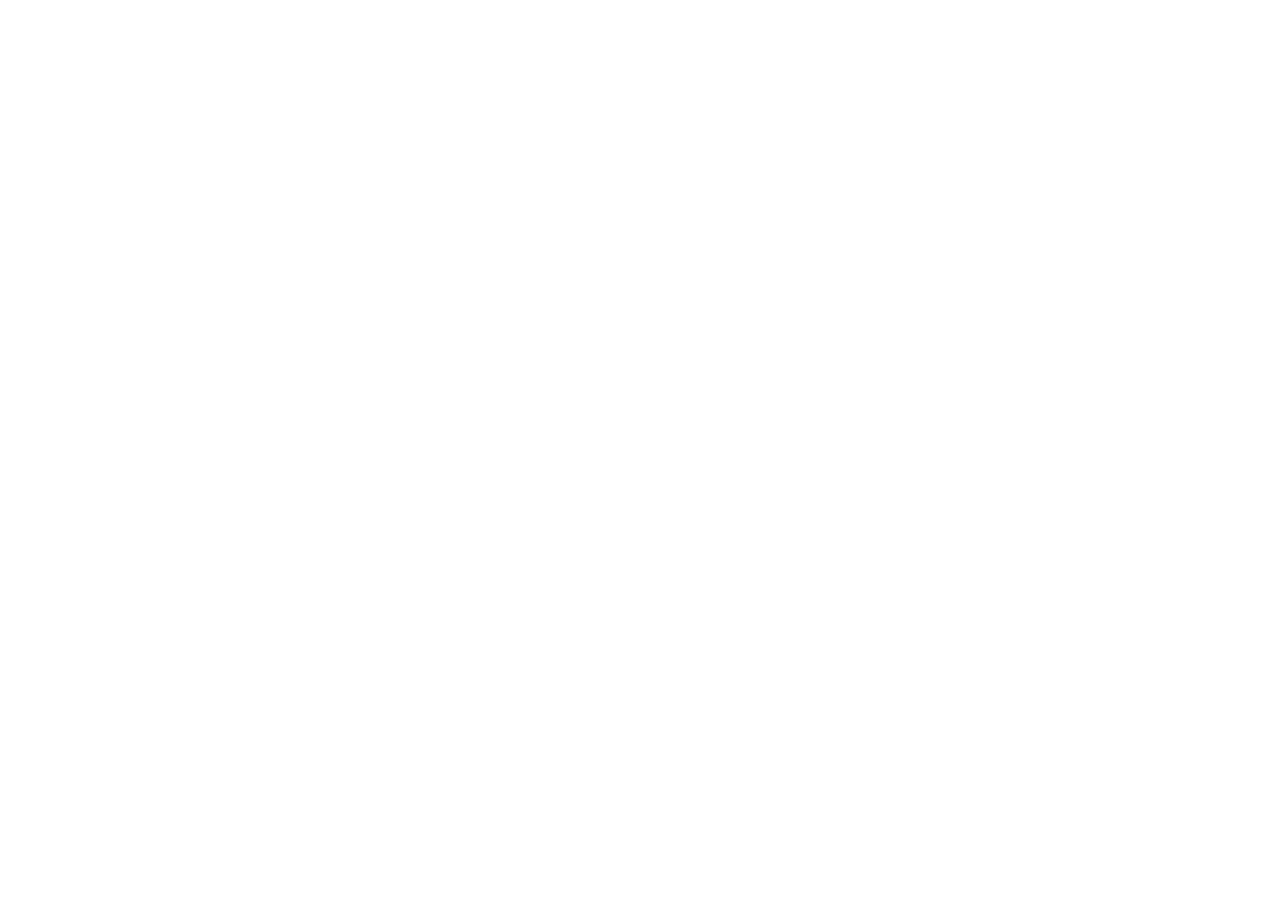
==== clubes.html @ 5a1a81db ":tada:feat(html):inicie la pagina web para clubes y agregue el css" ====
<!DOCTYPE html>
<html lang="en">
<head>
    <meta charset="UTF-8">
    <meta name="viewport" content="width=device-width, initial-scale=1.0">
    <link rel="stylesheet" href="assets/estilosclubes.css">
    <title>Clubes</title>
</head>
<body>
    
</body>
</html>
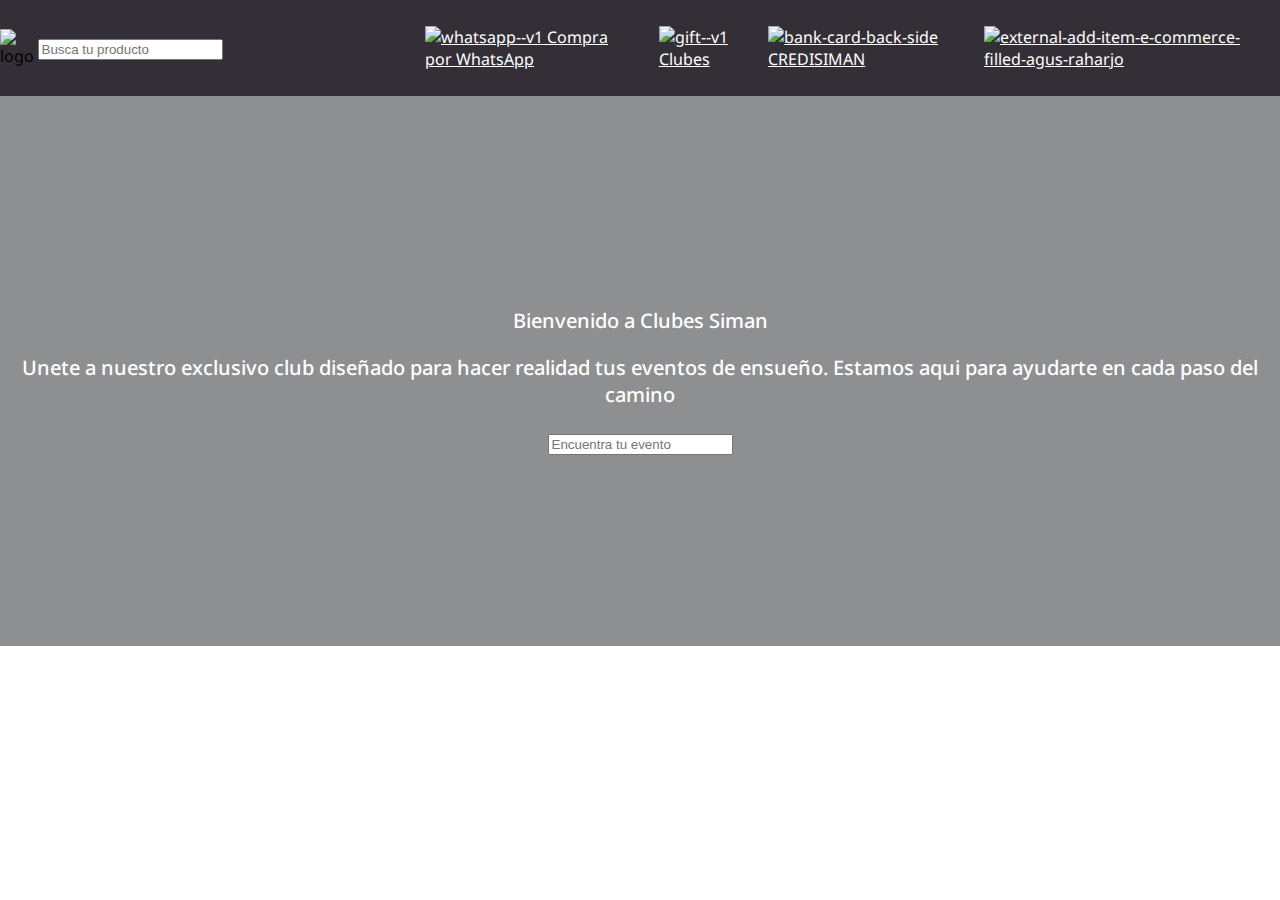
==== commit 2a6a7731: ":construction:feat(index):agregue la imagen de portado de clubes" ====
--- a/clubes.html
+++ b/clubes.html
@@ -4,9 +4,37 @@
     <meta charset="UTF-8">
     <meta name="viewport" content="width=device-width, initial-scale=1.0">
     <link rel="stylesheet" href="assets/estilosclubes.css">
+    <!-- boostrap -->
+    <link href="https://cdn.jsdelivr.net/npm/bootstrap@5.3.2/dist/css/bootstrap.min.css" rel="stylesheet" integrity="sha384-T3c6CoIi6uLrA9TneNEoa7RxnatzjcDSCmG1MXxSR1GAsXEV/Dwwykc2MPK8M2HN" crossorigin="anonymous">
     <title>Clubes</title>
 </head>
 <body>
-    
+    <header class="sticky-top">
+        <nav>
+            <div class="logo">
+                <img width="300" src="https://siman.vtexassets.com/assets/vtex.file-manager-graphql/images/13ca9ba2-8626-4f6d-a3cd-7a67ee7a5f46___743b7a75b1d691f732066281bd8037fa.png" alt="logo">
+            </div>
+            <div class="search-bar">
+                <input class="form-control me-2" type="search" placeholder="Busca tu producto" aria-label="Search">
+            </div>
+            <div class="links">
+                <ul>
+                    <li><a target="_blank" class="link-offset-2 link-offset-3-hover link-underline link-underline-opacity-0 link-underline-opacity-75-hover" href="https://wa.me/22577777"><img width="30" height="30" src="https://img.icons8.com/color/48/whatsapp--v1.png" alt="whatsapp--v1"/> Compra por WhatsApp</a></li>
+                    <li><a target="_blank" class="link-offset-2 link-offset-3-hover link-underline link-underline-opacity-0 link-underline-opacity-75-hover" href="#"><img width="30" height="30" src="https://img.icons8.com/color/48/gift--v1.png" alt="gift--v1"/> Clubes</a></li>
+                    <li><a target="_blank" class="link-offset-2 link-offset-3-hover link-underline link-underline-opacity-0 link-underline-opacity-75-hover" href="#"><img width="30" height="30" src="https://img.icons8.com/office/16/bank-card-back-side.png" alt="bank-card-back-side"/> CREDISIMAN</a></li>
+                    <li><a target="_blank" class="link-offset-2 link-offset-3-hover link-underline link-underline-opacity-0 link-underline-opacity-75-hover" href="#"><img width="30" height="30" src="https://img.icons8.com/external-filled-agus-raharjo/64/external-add-item-e-commerce-filled-agus-raharjo.png" alt="external-add-item-e-commerce-filled-agus-raharjo"/></a></li>
+                </ul>
+            </div>
+        </nav>
+    </header>
+    <main>
+        <div class="imagen_fondo">
+            <div class="letras_portada">
+                <p>Bienvenido a Clubes Siman</p>
+                <p>Unete a nuestro exclusivo club diseñado para hacer realidad tus eventos de ensueño. Estamos aqui  para ayudarte en cada paso del camino</p>
+                <input class="form-control me-2 text-center" type="search" placeholder="Encuentra tu evento" aria-label="Search">
+            </div>
+        </div>
+    </main>
 </body>
 </html>--- a/assets/estilosclubes.css
+++ b/assets/estilosclubes.css
@@ -0,0 +1,59 @@
+@import url('https://fonts.googleapis.com/css2?family=Noto+Sans:wght@300&display=swap');
+@import url('https://fonts.googleapis.com/css2?family=Noto+Sans:wght@300&display=swap');
+
+body{
+    margin: 0;
+    font-family: 'Noto Sans', sans-serif;
+}
+
+header{
+    background-color: #342E37;
+    
+}
+
+.search-bar{
+    width: 450px;
+}
+
+nav{
+    display: flex;
+    justify-content: space-between;
+    align-items: center;
+}
+
+.links ul{
+    list-style: none;
+    display: flex;
+    align-items: center;
+}
+
+.links li{
+    padding: 10px;
+}
+
+.links a{
+    color: white;
+}
+
+/* imagen de fondo */
+.imagen_fondo{
+    width: 100%;
+    height: 550px;
+    background-size: cover;
+    background-repeat: no-repeat;
+    background-position: center;
+    background: linear-gradient(rgba(5,7,12,0.45), rgba(5,7,12,0.45)), url('https://res.cloudinary.com/dbl4ugndy/image/upload/v1698608266/baby-4978580_1280_vekmgk.jpg');
+    color: white;
+    font-weight: 500;
+    font-size: 20px;
+    display: flex;
+    justify-content: center;
+    align-items: center;
+    text-align: center;
+}
+
+.search-bar{
+    width: 450px;
+}
+
+
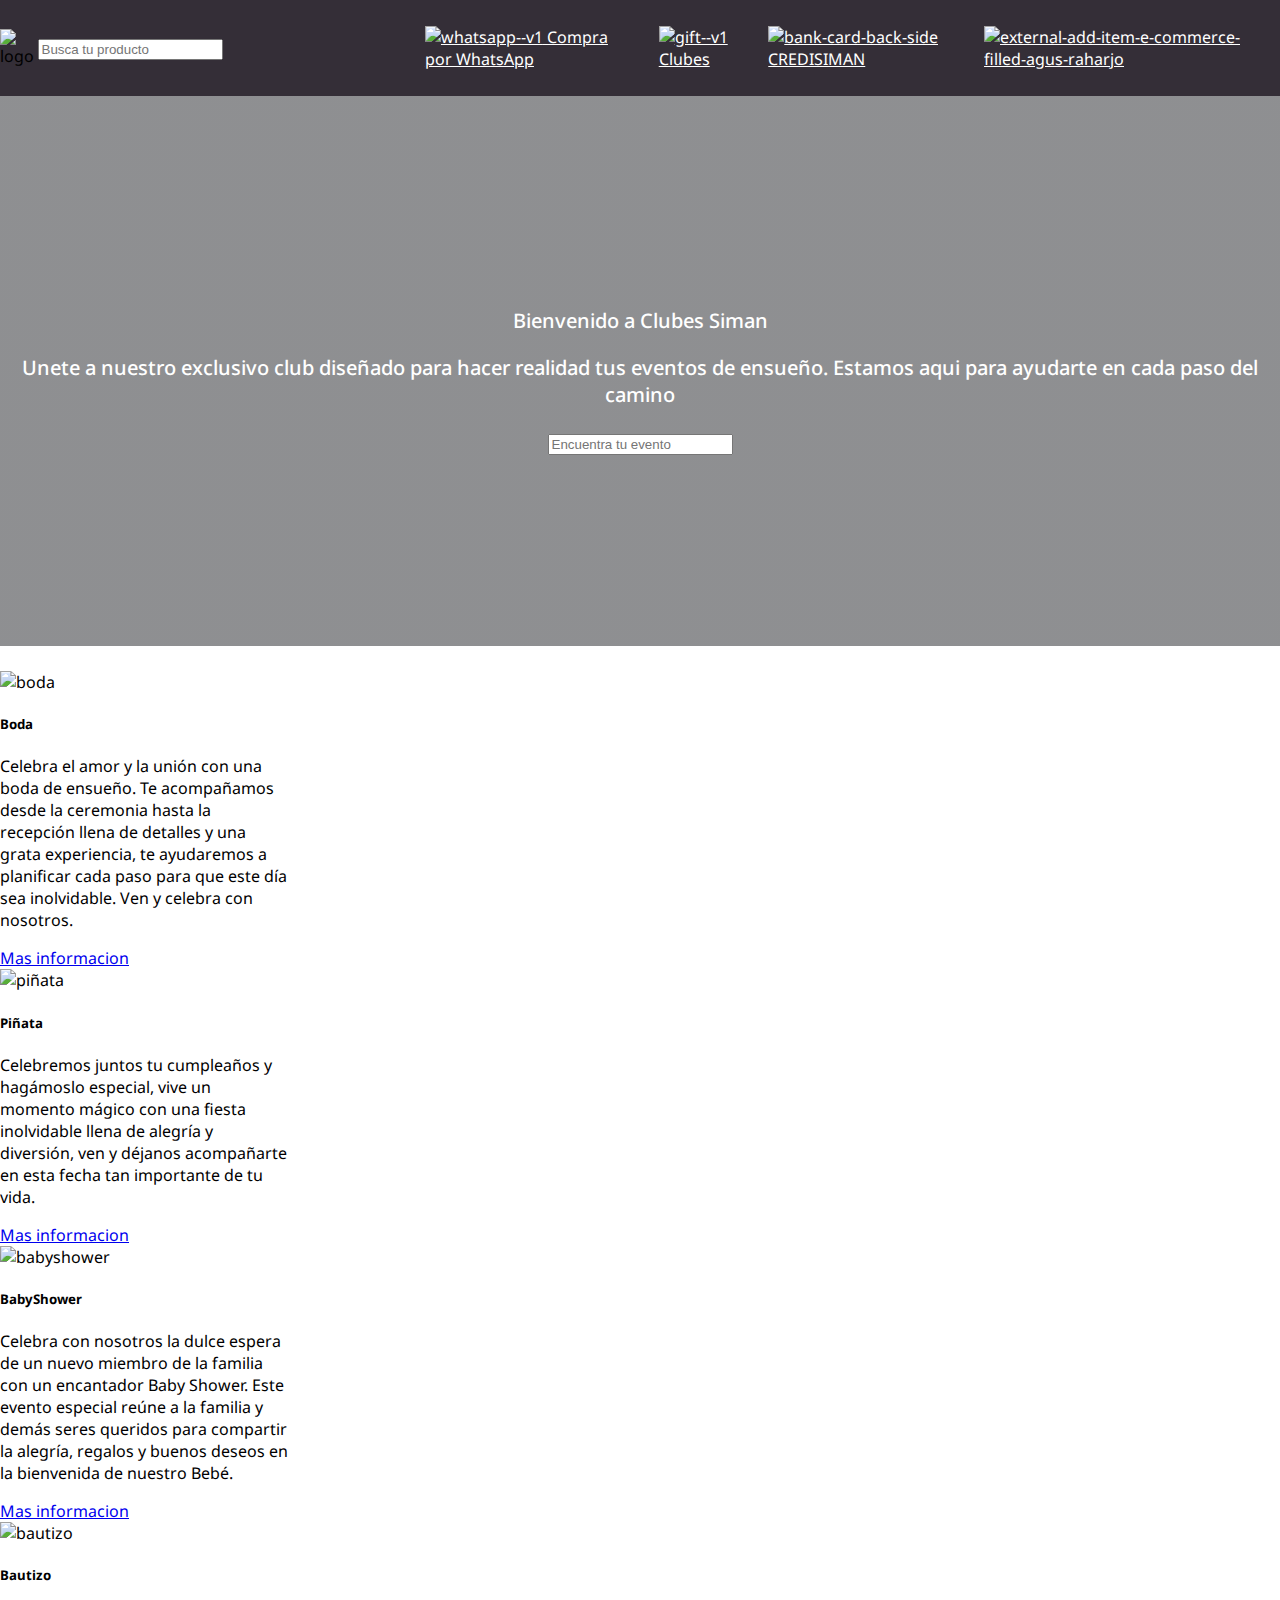
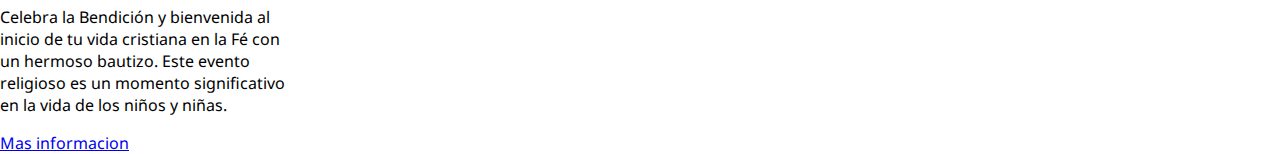
==== commit f2d8b3a8: ":construction:feat(index):agregue las tarjetas con la informacion de los clubes y el boton" ====
--- a/clubes.html
+++ b/clubes.html
@@ -35,6 +35,49 @@
                 <input class="form-control me-2 text-center" type="search" placeholder="Encuentra tu evento" aria-label="Search">
             </div>
         </div>
+        <!-- tarjetas de los diferentes clubes -->
+        <div class="row">
+            <div class="col">
+                <div class="card" style="width: 18rem;">
+                    <img src="https://res.cloudinary.com/dbl4ugndy/image/upload/v1698611245/heart-529607_1280_pdintp.jpg" class="card-img-top" alt="boda">
+                    <div class="card-body">
+                      <h5 class="card-title">Boda</h5>
+                      <p class="card-text">Celebra el amor y la unión con una boda de ensueño. Te acompañamos desde la ceremonia hasta la recepción llena de detalles y una grata experiencia, te ayudaremos a planificar cada paso para que este día sea inolvidable. Ven y celebra con nosotros.</p>
+                      <a href="#" class="btn btn-primary d-flex justify-content-center">Mas informacion</a>
+                    </div>
+                  </div>
+            </div>
+            <div class="col">
+                <div class="card" style="width: 18rem;">
+                    <img src="https://res.cloudinary.com/dbl4ugndy/image/upload/v1698611245/pinata-1937444_1280_yiqzi1.jpg" class="card-img-top" alt="piñata">
+                    <div class="card-body">
+                      <h5 class="card-title">Piñata</h5>
+                      <p class="card-text">Celebremos juntos tu cumpleaños y hagámoslo especial, vive un momento mágico con una fiesta inolvidable llena de alegría y diversión, ven y déjanos acompañarte en esta fecha tan importante de tu vida.</p>
+                      <a href="#" class="btn btn-primary d-flex justify-content-center">Mas informacion</a>
+                    </div>
+                  </div>
+            </div>
+            <div class="col">
+                <div class="card" style="width: 18rem;">
+                    <img src="https://res.cloudinary.com/dbl4ugndy/image/upload/v1698608266/baby-4978580_1280_vekmgk.jpg" class="card-img-top" alt="babyshower">
+                    <div class="card-body">
+                      <h5 class="card-title">BabyShower</h5>
+                      <p class="card-text">Celebra con nosotros la dulce espera de un nuevo miembro de la familia con un encantador Baby Shower. Este evento especial reúne a la familia y demás seres queridos para compartir la alegría, regalos y buenos deseos en la bienvenida de nuestro Bebé.</p>
+                      <a href="#" class="btn btn-primary d-flex justify-content-center">Mas informacion</a>
+                    </div>
+                  </div>
+            </div>
+            <div class="col">
+                <div class="card" style="width: 18rem;">
+                    <img src="https://res.cloudinary.com/dbl4ugndy/image/upload/v1698611245/dew-638110_1280_cmxntp.jpg" class="card-img-top" alt="bautizo">
+                    <div class="card-body">
+                      <h5 class="card-title">Bautizo</h5>
+                      <p class="card-text">Celebra la Bendición y bienvenida al inicio de tu vida cristiana en la Fé con un hermoso bautizo. Este evento religioso es un momento significativo en la vida de los niños y niñas.</p>
+                      <a href="#" class="btn btn-primary d-flex justify-content-center">Mas informacion</a>
+                    </div>
+                  </div>
+            </div>
+        </div>
     </main>
 </body>
 </html>--- a/assets/estilosclubes.css
+++ b/assets/estilosclubes.css
@@ -50,6 +50,7 @@
     justify-content: center;
     align-items: center;
     text-align: center;
+    margin-bottom: 25px;
 }
 
 .search-bar{
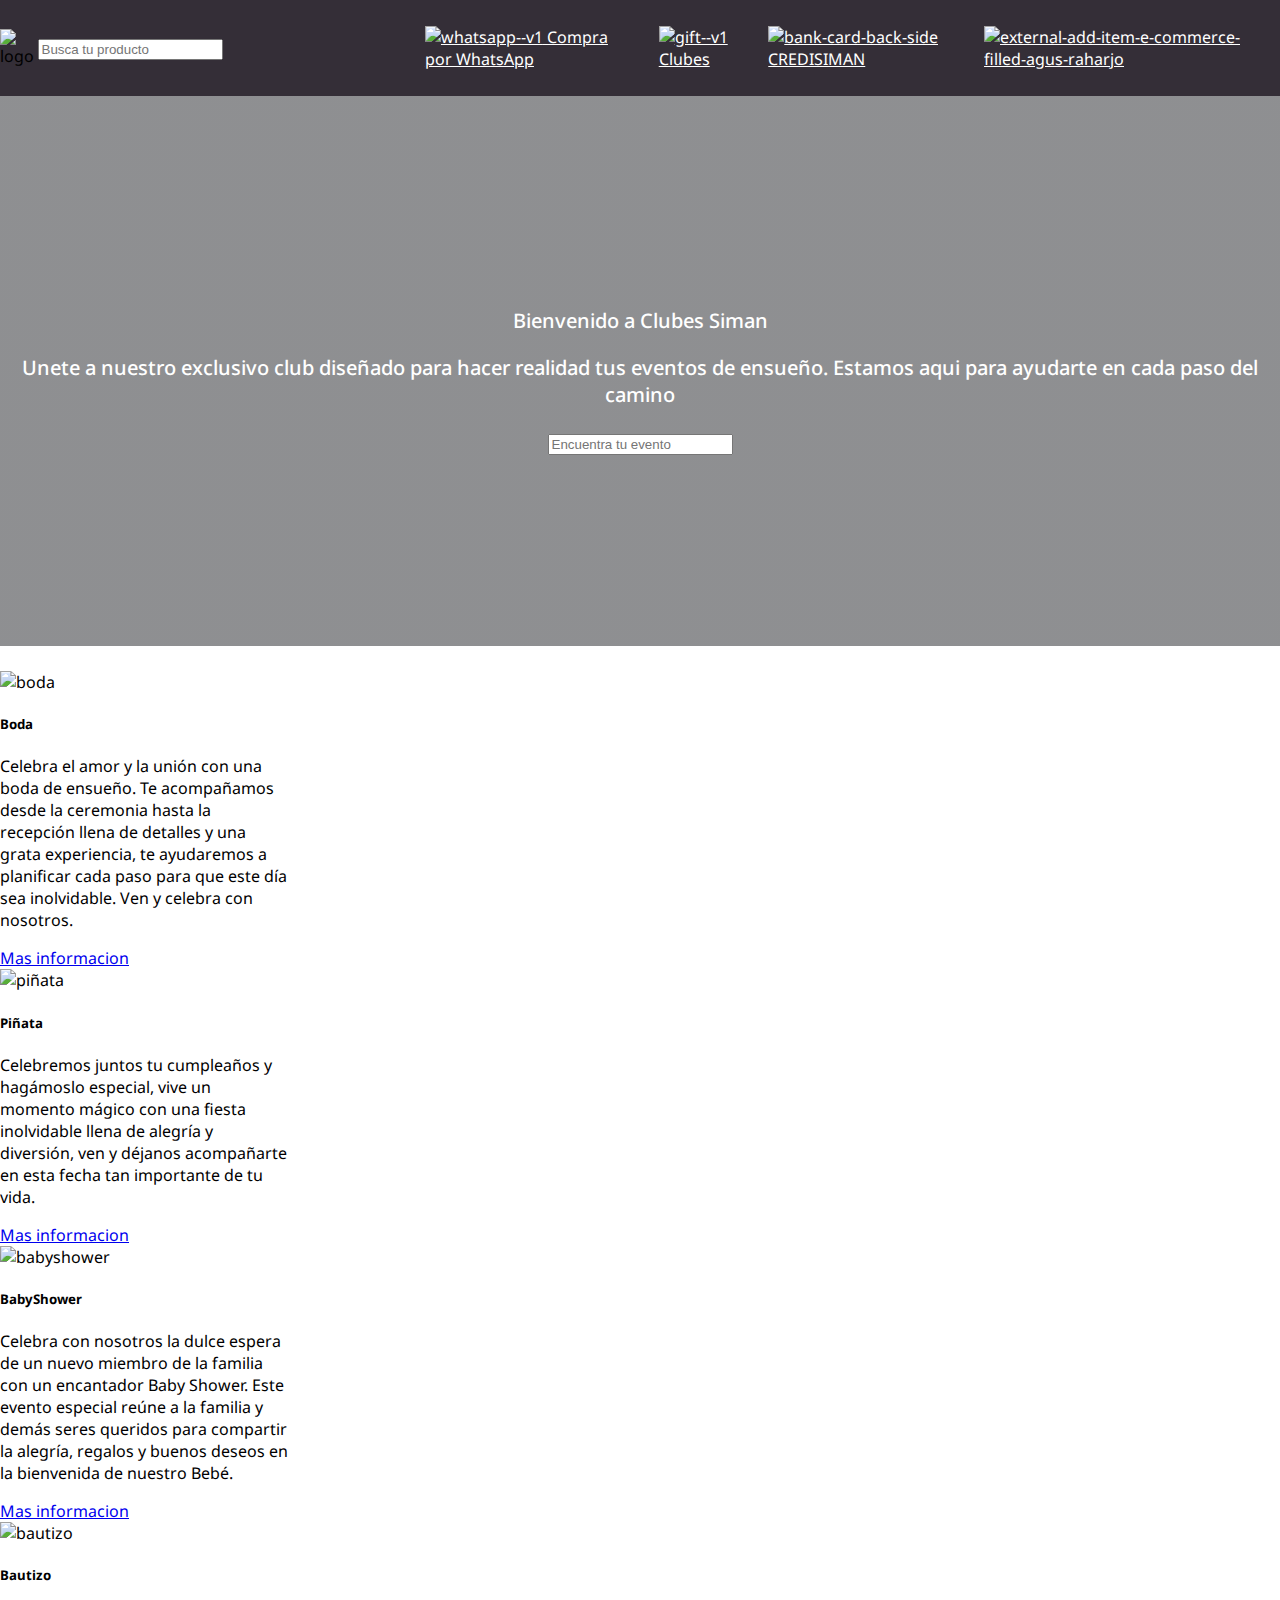
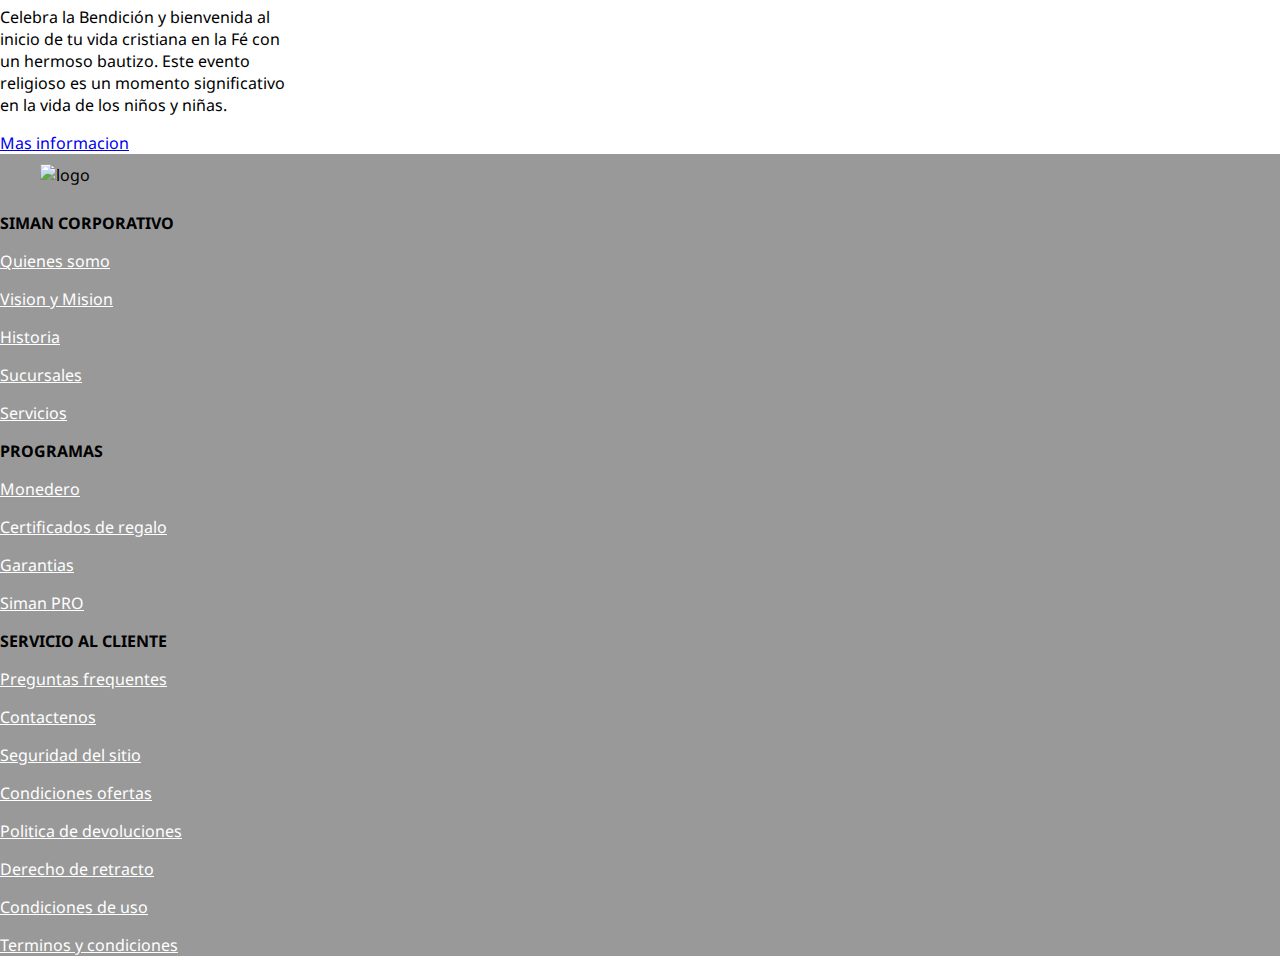
==== commit c5f0a520: "":construction:feat(index):agregue las tarjetas con la informacion de los clubes y el boton"" ====
--- a/clubes.html
+++ b/clubes.html
@@ -20,7 +20,7 @@
             <div class="links">
                 <ul>
                     <li><a target="_blank" class="link-offset-2 link-offset-3-hover link-underline link-underline-opacity-0 link-underline-opacity-75-hover" href="https://wa.me/22577777"><img width="30" height="30" src="https://img.icons8.com/color/48/whatsapp--v1.png" alt="whatsapp--v1"/> Compra por WhatsApp</a></li>
-                    <li><a target="_blank" class="link-offset-2 link-offset-3-hover link-underline link-underline-opacity-0 link-underline-opacity-75-hover" href="#"><img width="30" height="30" src="https://img.icons8.com/color/48/gift--v1.png" alt="gift--v1"/> Clubes</a></li>
+                    <li><a target="_blank" class="link-offset-2 link-offset-3-hover link-underline link-underline-opacity-0 link-underline-opacity-75-hover" href="clubes.html"><img width="30" height="30" src="https://img.icons8.com/color/48/gift--v1.png" alt="gift--v1"/> Clubes</a></li>
                     <li><a target="_blank" class="link-offset-2 link-offset-3-hover link-underline link-underline-opacity-0 link-underline-opacity-75-hover" href="#"><img width="30" height="30" src="https://img.icons8.com/office/16/bank-card-back-side.png" alt="bank-card-back-side"/> CREDISIMAN</a></li>
                     <li><a target="_blank" class="link-offset-2 link-offset-3-hover link-underline link-underline-opacity-0 link-underline-opacity-75-hover" href="#"><img width="30" height="30" src="https://img.icons8.com/external-filled-agus-raharjo/64/external-add-item-e-commerce-filled-agus-raharjo.png" alt="external-add-item-e-commerce-filled-agus-raharjo"/></a></li>
                 </ul>
@@ -79,5 +79,43 @@
             </div>
         </div>
     </main>
+    <footer>
+        <div>
+            <img class="logo_footer" src="https://siman.vtexassets.com/arquivos/logo-footer.png" alt="logo">
+        </div>
+        <div class="container text-center links_footer">
+        <div class="row">
+            <div class="col-md-3 col-6">
+                <p class="titulo_liks_footer"><b>SIMAN CORPORATIVO</b></p>
+                <p><a class="link-offset-2 link-offset-3-hover link-underline link-underline-opacity-0 link-underline-opacity-75-hover" href="#">Quienes somo</a></p>
+                <p><a class="link-offset-2 link-offset-3-hover link-underline link-underline-opacity-0 link-underline-opacity-75-hover" href="#">Vision y Mision</a></p>
+                <p><a class="link-offset-2 link-offset-3-hover link-underline link-underline-opacity-0 link-underline-opacity-75-hover" href="#">Historia</a></p>
+                <p><a class="link-offset-2 link-offset-3-hover link-underline link-underline-opacity-0 link-underline-opacity-75-hover" href="#">Sucursales</a></p>
+                <p><a class="link-offset-2 link-offset-3-hover link-underline link-underline-opacity-0 link-underline-opacity-75-hover" href="#">Servicios</a></p>
+            </div>
+            <div class="col-md-3 col-6">
+                <p class="titulo_liks_footer"><b>PROGRAMAS</b></p>
+                <P><a class="link-offset-2 link-offset-3-hover link-underline link-underline-opacity-0 link-underline-opacity-75-hover" href="#">Monedero</a></P>
+                <p><a class="link-offset-2 link-offset-3-hover link-underline link-underline-opacity-0 link-underline-opacity-75-hover" href="#">Certificados de regalo</a></p>
+                <p><a class="link-offset-2 link-offset-3-hover link-underline link-underline-opacity-0 link-underline-opacity-75-hover" href="#">Garantias</a></p>
+                <p><a class="link-offset-2 link-offset-3-hover link-underline link-underline-opacity-0 link-underline-opacity-75-hover" href="#">Siman PRO</a></p>
+            </div>
+            <div class="col-md-3 col-6">
+                <p class="titulo_liks_footer"><b>SERVICIO AL CLIENTE</b></p>
+                <p><a class="link-offset-2 link-offset-3-hover link-underline link-underline-opacity-0 link-underline-opacity-75-hover" href="#">Preguntas frequentes</a></p>
+                <p><a class="link-offset-2 link-offset-3-hover link-underline link-underline-opacity-0 link-underline-opacity-75-hover" href="#">Contactenos</a></p>
+                <p><a class="link-offset-2 link-offset-3-hover link-underline link-underline-opacity-0 link-underline-opacity-75-hover" href="#">Seguridad del sitio</a></p>
+                <p><a class="link-offset-2 link-offset-3-hover link-underline link-underline-opacity-0 link-underline-opacity-75-hover" href="#">Condiciones ofertas</a></p>
+            </div>
+            <div class="col-md-3 col-6">
+                <p><a class="link-offset-2 link-offset-3-hover link-underline link-underline-opacity-0 link-underline-opacity-75-hover" href="#">Politica de devoluciones</a></p>
+                <p><a class="link-offset-2 link-offset-3-hover link-underline link-underline-opacity-0 link-underline-opacity-75-hover" href="#">Derecho de retracto</a></p>
+                <p><a class="link-offset-2 link-offset-3-hover link-underline link-underline-opacity-0 link-underline-opacity-75-hover" href="#">Condiciones de uso</a></p>
+                <p><a class="link-offset-2 link-offset-3-hover link-underline link-underline-opacity-0 link-underline-opacity-75-hover" href="#">Terminos y condiciones</a></p>
+            </div>
+        </div>
+        </div>
+      </footer>
+
 </body>
 </html>--- a/assets/estilosclubes.css
+++ b/assets/estilosclubes.css
@@ -57,4 +57,18 @@
     width: 450px;
 }
 
+footer{
+    background-color: #999999;
+    font-family: 'Noto Sans', sans-serif;
+}
 
+.logo_footer{
+    width: 150px;
+    height: 30px;
+    margin: 10px 40px;
+}
+
+.links_footer a{
+    color: white;
+}
+
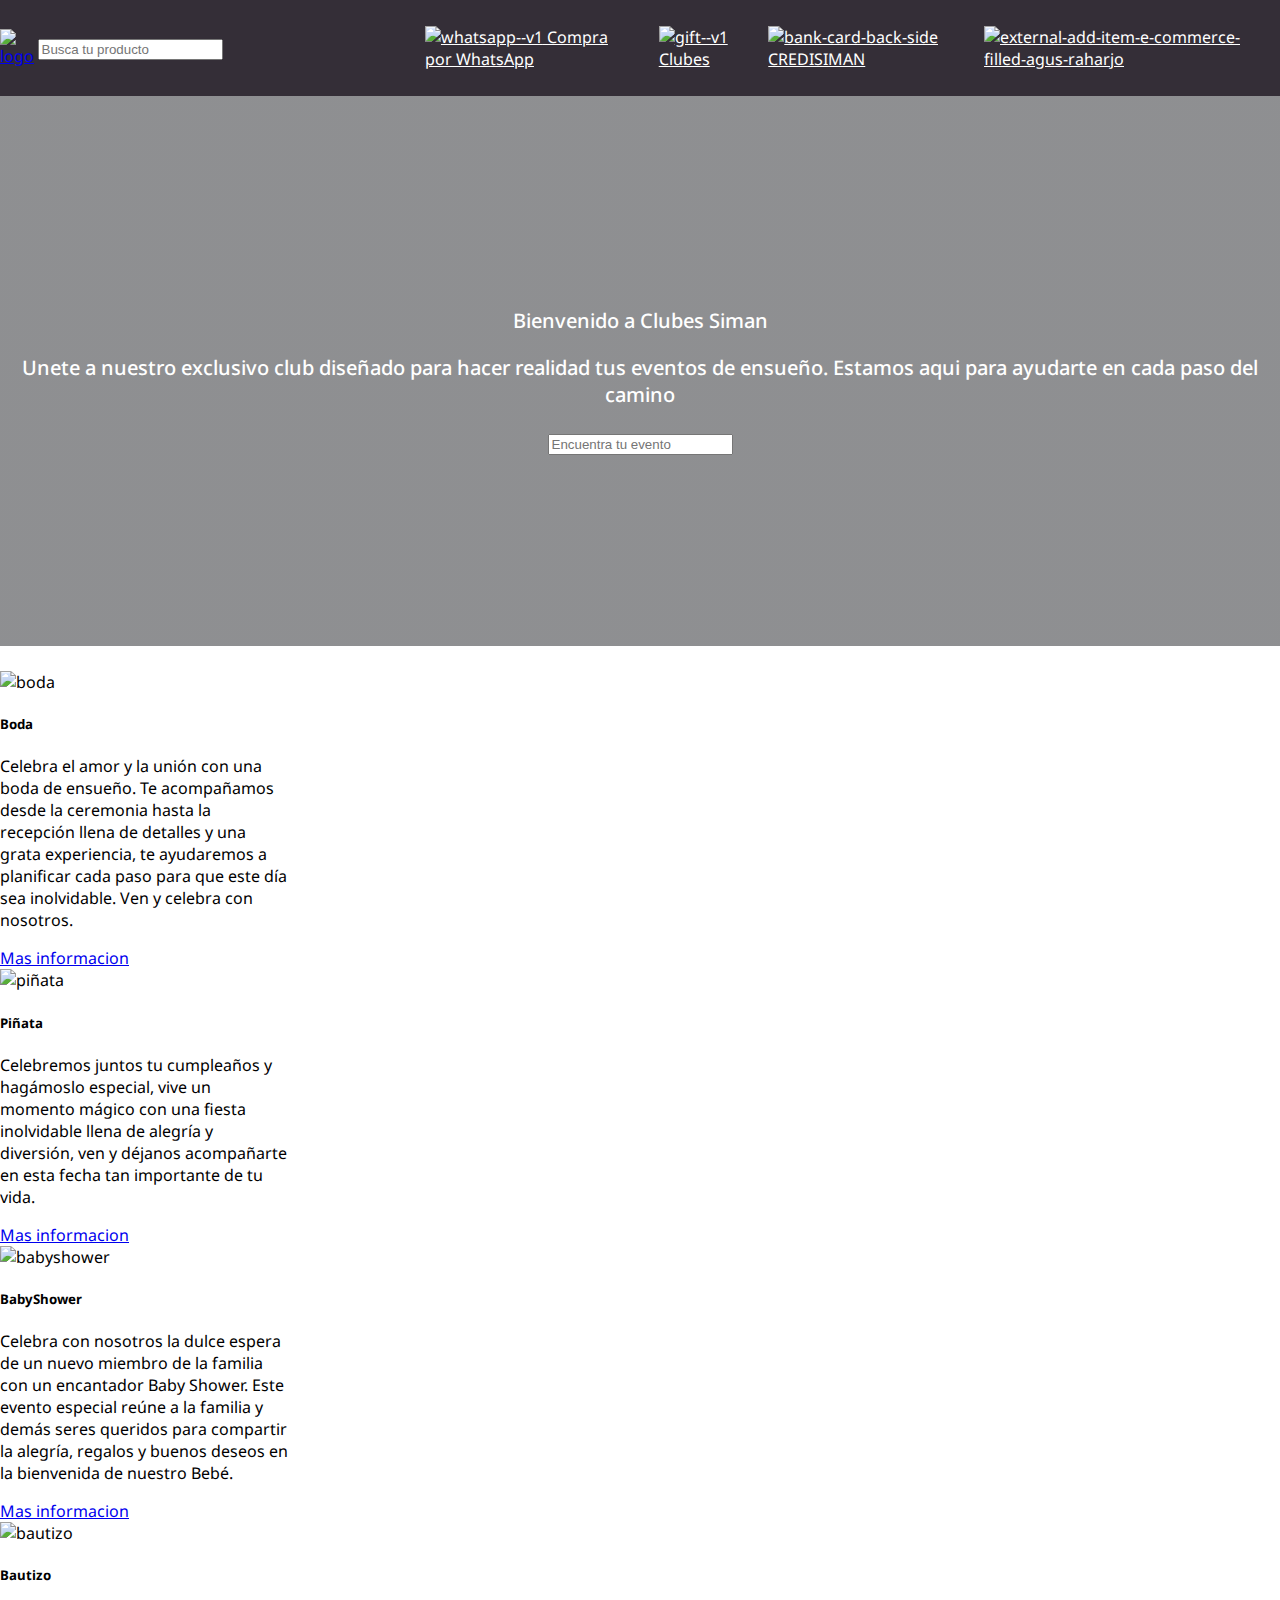
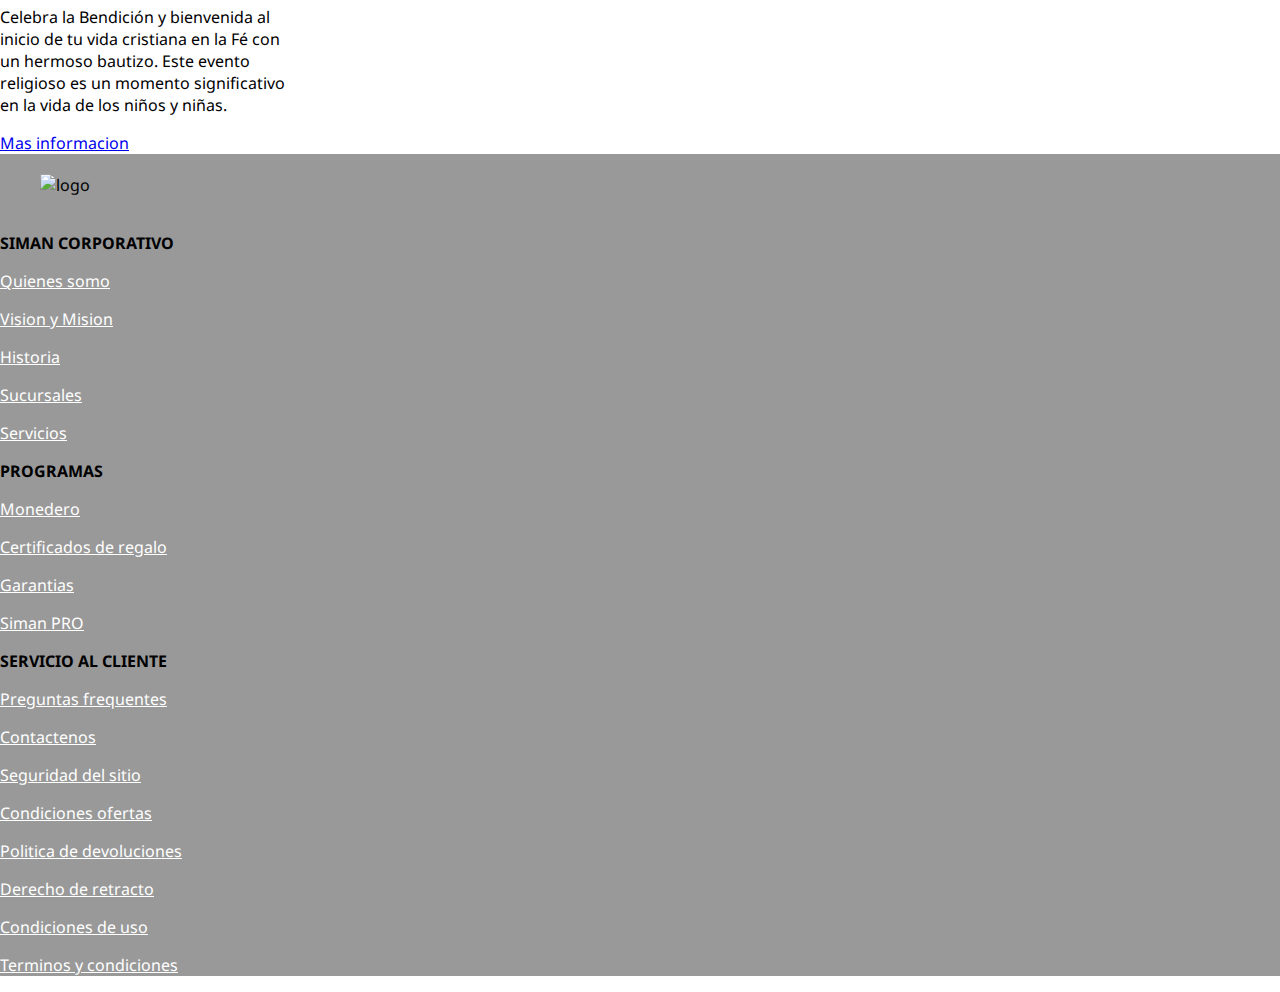
==== commit 1fce627a: ":construction:feat(clubes):se agrego el footer" ====
--- a/clubes.html
+++ b/clubes.html
@@ -12,7 +12,7 @@
     <header class="sticky-top">
         <nav>
             <div class="logo">
-                <img width="300" src="https://siman.vtexassets.com/assets/vtex.file-manager-graphql/images/13ca9ba2-8626-4f6d-a3cd-7a67ee7a5f46___743b7a75b1d691f732066281bd8037fa.png" alt="logo">
+                <a href="index.html"><img width="300" src="https://siman.vtexassets.com/assets/vtex.file-manager-graphql/images/13ca9ba2-8626-4f6d-a3cd-7a67ee7a5f46___743b7a75b1d691f732066281bd8037fa.png" alt="logo"></a>
             </div>
             <div class="search-bar">
                 <input class="form-control me-2" type="search" placeholder="Busca tu producto" aria-label="Search">
@@ -36,6 +36,7 @@
             </div>
         </div>
         <!-- tarjetas de los diferentes clubes -->
+        <div class="container">
         <div class="row">
             <div class="col">
                 <div class="card" style="width: 18rem;">
@@ -78,6 +79,7 @@
                   </div>
             </div>
         </div>
+        </div>
     </main>
     <footer>
         <div>
--- a/assets/estilosclubes.css
+++ b/assets/estilosclubes.css
@@ -65,7 +65,7 @@
 .logo_footer{
     width: 150px;
     height: 30px;
-    margin: 10px 40px;
+    margin: 20px 40px;
 }
 
 .links_footer a{
